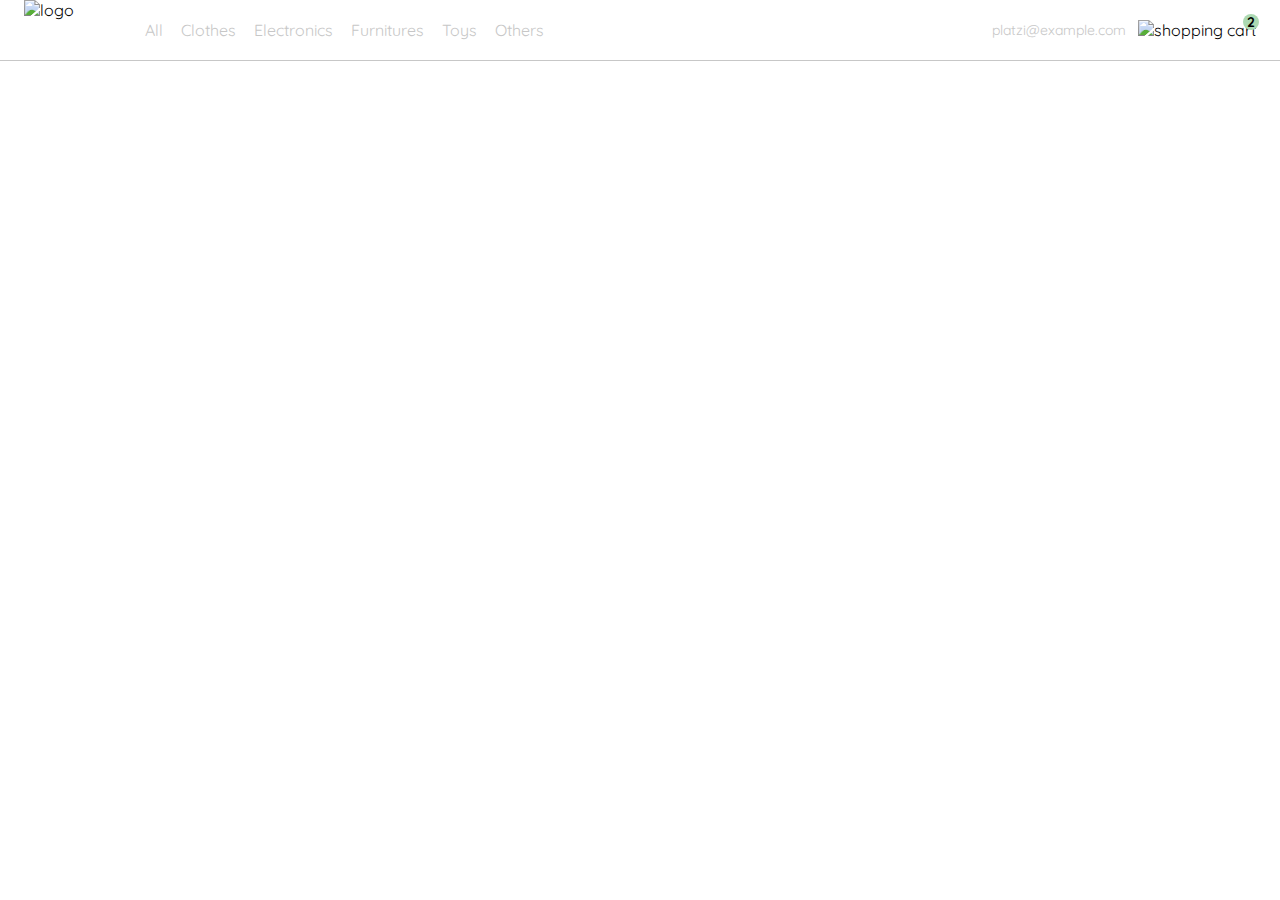
==== index.html @ ebef2e75 "activar y desactivar menu-desktop, menu-mobile, product-detail cuando uno de ellos esta activo" ====
<!DOCTYPE html>
<html lang="en">

<head>
  <meta charset="UTF-8" />
  <meta http-equiv="X-UA-Compatible" content="IE=edge" />
  <meta name="viewport" content="width=device-width, initial-scale=1.0" />
  <link rel="preconnect" href="https://fonts.googleapis.com" />
  <link rel="preconnect" href="https://fonts.gstatic.com" crossorigin />
  <link href="https://fonts.googleapis.com/css2?family=Quicksand:wght@300;500;700&display=swap" rel="stylesheet" />
  <link rel="stylesheet" href="./style.css" />
  <title>Tienda OnLine</title>
</head>

<body>
  <nav>
    <img src="./icons/icon_menu.svg" alt="menu" class="menu" />

    <div class="navbar-left">
      <img src="./logos/logo_yard_sale.svg" alt="logo" class="logo" />

      <ul>
        <li>
          <a href="/">All</a>
        </li>
        <li>
          <a href="/">Clothes</a>
        </li>
        <li>
          <a href="/">Electronics</a>
        </li>
        <li>
          <a href="/">Furnitures</a>
        </li>
        <li>
          <a href="/">Toys</a>
        </li>
        <li>
          <a href="/">Others</a>
        </li>
      </ul>
    </div>

    <div class="navbar-right">
      <ul>
        <li class="navbar-email">platzi@example.com</li>
        <li class="navbar-shopping-cart">
          <img src="./icons/icon_shopping_cart.svg" alt="shopping cart" />
          <div>2</div>
        </li>
      </ul>
    </div>
    <div class="desktop-menu inactive">
      <ul>
        <li>
          <a href="/" class="title">My orders</a>
        </li>

        <li>
          <a href="/">My account</a>
        </li>

        <li>
          <a href="/">Sign out</a>
        </li>
      </ul>
    </div>
    <div class="mobile-menu inactive">
      <ul>
        <li>
          <a href="/">CATEGORIES</a>
        </li>
        <li>
          <a href="/">All</a>
        </li>
        <li>
          <a href="/">Clothes</a>
        </li>
        <li>
          <a href="/">Electronics</a>
        </li>
        <li>
          <a href="/">Furnitures</a>
        </li>
        <li>
          <a href="/">Toys</a>
        </li>
        <li>
          <a href="/">Other</a>
        </li>
      </ul>

      <ul>
        <li>
          <a href="/">My orders</a>
        </li>
        <li>
          <a href="/">My account</a>
        </li>
      </ul>

      <ul>
        <li>
          <a href="/" class="email">platzi@example.com</a>
        </li>
        <li>
          <a href="/" class="sign-out">Sign out</a>
        </li>
      </ul>
    </div>

  </nav>

  <aside class="product-detail inactive">
    <div class="title-container">
      <img src="./icons/flechita.svg" alt="arrow">
      <p class="title">My order</p>
    </div>

    <div class="my-order-content">
      <div class="shopping-cart">
        <figure>
          <img
            src="https://images.pexels.com/photos/276517/pexels-photo-276517.jpeg?auto=compress&cs=tinysrgb&dpr=2&h=650&w=940"
            alt="bike">
        </figure>
        <p>Bike</p>
        <p>$30,00</p>
        <img src="./icons/icon_close.png" alt="close">
      </div>

      <div class="shopping-cart">
        <figure>
          <img
            src="https://images.pexels.com/photos/276517/pexels-photo-276517.jpeg?auto=compress&cs=tinysrgb&dpr=2&h=650&w=940"
            alt="bike">
        </figure>
        <p>Bike</p>
        <p>$30,00</p>
        <img src="./icons/icon_close.png" alt="close">
      </div>

      <div class="shopping-cart">
        <figure>
          <img
            src="https://images.pexels.com/photos/276517/pexels-photo-276517.jpeg?auto=compress&cs=tinysrgb&dpr=2&h=650&w=940"
            alt="bike">
        </figure>
        <p>Bike</p>
        <p>$30,00</p>
        <img src="./icons/icon_close.png" alt="close">
      </div>

      <div class="order">
        <p>
          <span>Total</span>
        </p>
        <p>$560.00</p>
      </div>

      <button class="primary-button">
        Checkout
      </button>
    </div>
    </div>
  </aside>

  <script src="./main.js"></script>
</body>

</html>
---- style.css ----
:root {
  --white: #FFFFFF;
  --black: #000000;
  --very-light-pink: #C7C7C7;
  --text-input-field: #F7F7F7;
  --hospital-green: #ACD9B2;
  --sm: 14px;
  --md: 16px;
  --lg: 18px;
}

body {
  margin: 0;
  font-family: 'Quicksand', sans-serif;
}

nav {
  display: flex;
  justify-content: space-between;
  padding: 0 24px;
  border-bottom: 1px solid var(--very-light-pink);
}

.menu {
  display: none;
}

.logo {
  width: 100px;
}

.navbar-left ul,
.navbar-right ul {
  list-style: none;
  padding: 0;
  margin: 0;
  display: flex;
  align-items: center;
  height: 60px;
}

.navbar-left {
  display: flex;
}

.navbar-left ul {
  margin-left: 12px;
}

.navbar-left ul li a,
.navbar-right ul li a {
  text-decoration: none;
  color: var(--very-light-pink);
  border: 1px solid var(--white);
  padding: 8px;
  border-radius: 8px;
}

.navbar-left ul li a:hover,
.navbar-right ul li a:hover {
  border: 1px solid var(--hospital-green);
  color: var(--hospital-green);
}

.navbar-email {
  color: var(--very-light-pink);
  cursor: pointer;
  font-size: var(--sm);
  margin-right: 12px;
}

.navbar-shopping-cart {
  position: relative;
  cursor: pointer;
}

.navbar-shopping-cart div {
  width: 16px;
  height: 16px;
  background-color: var(--hospital-green);
  border-radius: 50%;
  font-size: var(--sm);
  font-weight: bold;
  position: absolute;
  top: -6px;
  right: -3px;
  display: flex;
  justify-content: center;
  align-items: center;
}

.inactive {
  display: none;
}

.desktop-menu {
  position: absolute;
  background: var(--white);
  top: 60px;
  right: 56px;
  width: 100px;
  height: auto;
  border: 1px solid var(--very-light-pink);
  border-radius: 6px;
  padding: 20px 20px 0 20px;
}

.desktop-menu ul {
  list-style: none;
  padding: 0;
  margin: 0;
}

.desktop-menu ul li {
  text-align: end;
}

.desktop-menu ul li:nth-child(1),
.desktop-menu ul li:nth-child(2) {
  font-weight: bold;
}

.desktop-menu ul li:last-child {
  padding-top: 20px;
  border-top: 1px solid var(--very-light-pink);
}

.desktop-menu ul li:last-child a {
  color: var(--hospital-green);
  font-size: var(--sm);
}

.desktop-menu ul li a {
  color: var(--back);
  text-decoration: none;
  margin-bottom: 20px;
  display: inline-block;
}

.mobile-menu {
  position: absolute;
  background: var(--white);
  top: 61px;
  padding: 24px;
}

.mobile-menu a {
  text-decoration: none;
  color: var(--black);
  font-weight: bold;
  /* margin-bottom: 24px; */
}

.mobile-menu ul {
  padding: 0;
  margin: 24px 0 0;
  list-style: none;
}

.mobile-menu ul:nth-child(1) {
  border-bottom: 1px solid var(--very-light-pink);
}

.mobile-menu ul li {
  margin-bottom: 24px;
}

.email {
  font-size: var(--sm);
  font-weight: 300 !important;
}

.sign-out {
  font-size: var(--sm);
  color: var(--hospital-green) !important;
}

.product-detail {
  background: var(--white);
  width: 360px;
  padding: 24px;
  box-sizing: border-box;
  position: absolute;
  right: 0;
}

.title-container {
  display: flex;
}

.title-container img {
  transform: rotate(180deg);
  margin-right: 14px;
}

.title {
  font-size: var(--lg);
  font-weight: bold;
}

.order {
  display: grid;
  grid-template-columns: auto 1fr;
  gap: 16px;
  align-items: center;
  background-color: var(--text-input-field);
  margin-bottom: 24px;
  border-radius: 8px;
  padding: 0 24px;
}

.order p:nth-child(1) {
  display: flex;
  flex-direction: column;
}

.order p span:nth-child(1) {
  font-size: var(--md);
  font-weight: bold;
}

.order p:nth-child(2) {
  text-align: end;
  font-weight: bold;
}

.shopping-cart {
  display: grid;
  grid-template-columns: auto 1fr auto auto;
  gap: 16px;
  margin-bottom: 24px;
  align-items: center;
}

.shopping-cart figure {
  margin: 0;
}

.shopping-cart figure img {
  width: 70px;
  height: 70px;
  border-radius: 20px;
  object-fit: cover;
}

.shopping-cart p:nth-child(2) {
  color: var(--very-light-pink);
}

.shopping-cart p:nth-child(3) {
  font-size: var(--md);
  font-weight: bold;
}

.primary-button {
  background-color: var(--hospital-green);
  border-radius: 8px;
  border: none;
  color: var(--white);
  width: 100%;
  cursor: pointer;
  font-size: var(--md);
  font-weight: bold;
  height: 50px;
}

@media (max-width: 640px) {
  .menu {
    display: block;
    cursor: pointer;
  }

  .navbar-left ul {
    display: none;
  }

  .navbar-email {
    display: none;
  }

  .desktop-menu {
    display: none;
  }

  .product-detail {
    width: 100%;
  }
}

@media (min-width: 641px) {
  .mobile-menu {
    display: none;
  }
}
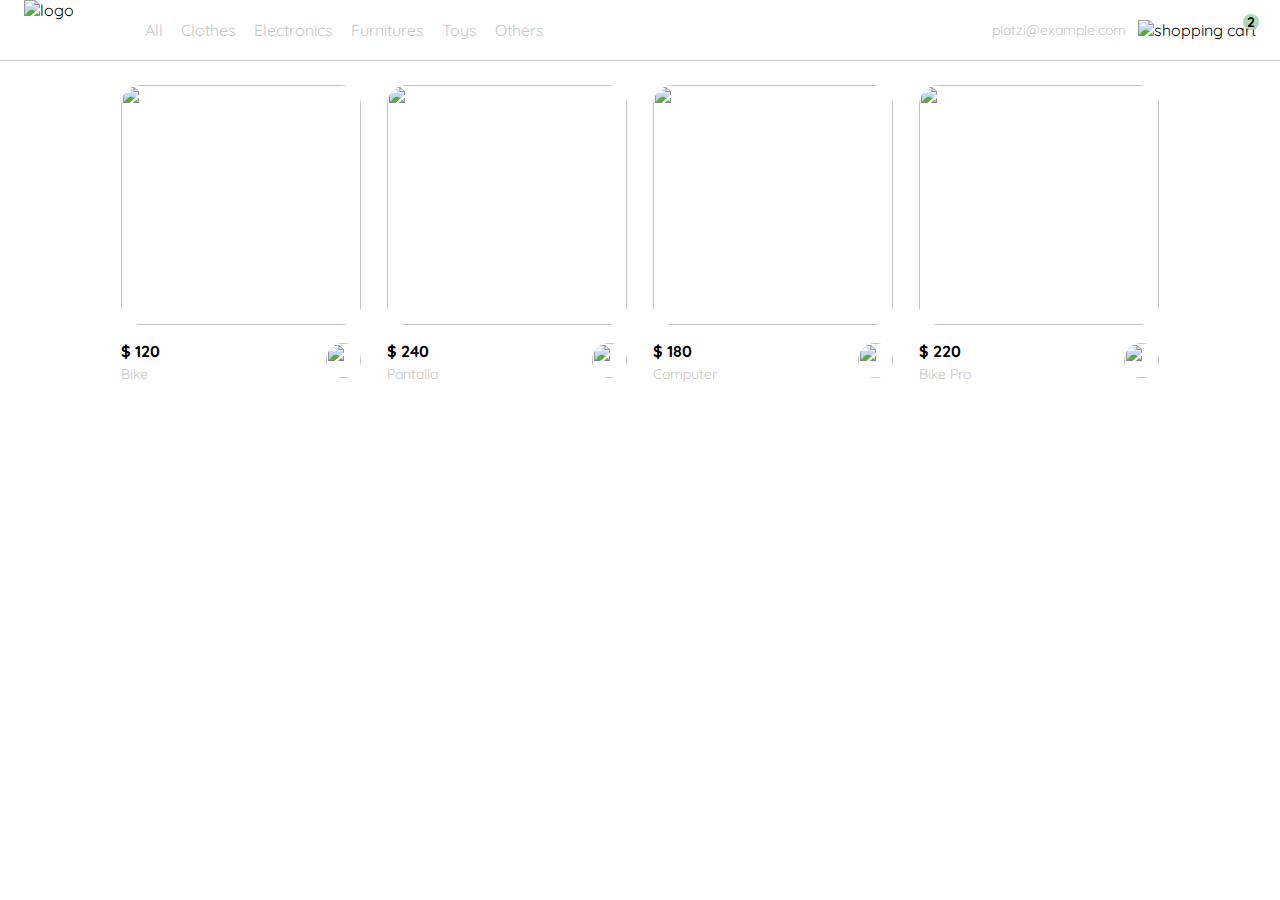
==== commit 970b487a: "Lista de productos desde JS" ====
--- a/index.html
+++ b/index.html
@@ -165,6 +165,11 @@
     </div>
   </aside>
 
+  <section class="main-container">
+    <div class="cards-container">
+    </div>
+  </section>
+
   <script src="./main.js"></script>
 </body>
 
--- a/style.css
+++ b/style.css
@@ -264,6 +264,56 @@
   height: 50px;
 }
 
+.cards-container {
+  display: grid;
+  grid-template-columns: repeat(auto-fill, 240px);
+  gap: 26px;
+  place-content: center;
+  margin-top: 24px;
+  margin-bottom: 24px;
+}
+
+.product-card {
+  width: 240px;
+}
+
+.product-card img {
+  width: 240px;
+  height: 240px;
+  border-radius: 20px;
+  object-fit: cover;
+}
+
+.product-info {
+  display: flex;
+  justify-content: space-between;
+  align-items: center;
+  margin-top: 12px;
+}
+
+.product-info figure {
+  margin: 0;
+}
+
+.product-info figure img {
+  width: 35px;
+  height: 35px;
+}
+
+.product-info div p:nth-child(1) {
+  font-weight: bold;
+  font-size: var(--md);
+  margin-top: 0;
+  margin-bottom: 4px;
+}
+
+.product-info div p:nth-child(2) {
+  font-size: var(--sm);
+  margin-top: 0;
+  margin-bottom: 0;
+  color: var(--very-light-pink);
+}
+
 @media (max-width: 640px) {
   .menu {
     display: block;
@@ -285,6 +335,19 @@
   .product-detail {
     width: 100%;
   }
+
+  .cards-container {
+    grid-template-columns: repeat(auto-fill, 140px);
+  }
+
+  .product-card {
+    width: 140px;
+  }
+
+  .product-card img {
+    width: 140px;
+    height: 140px;
+  }
 }
 
 @media (min-width: 641px) {
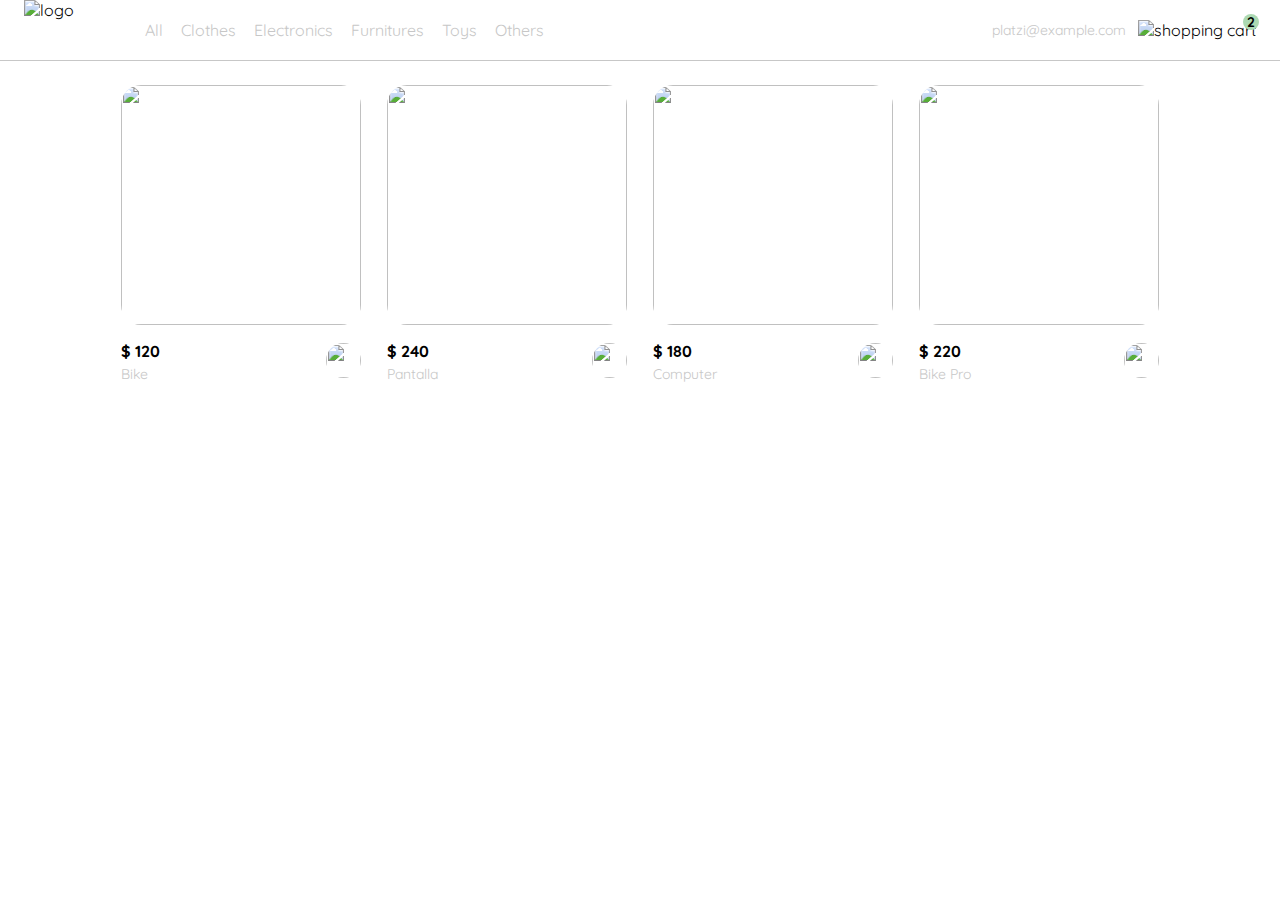
==== commit 13eb71c5: "Merge pull request #1 from lgoenaga/main" ====
--- a/index.html
+++ b/index.html
@@ -165,6 +165,22 @@
     </div>
   </aside>
 
+    <aside class="producto-detail inactive">
+    <div class="product-detail-close">
+      <img src="./icons/icon_close.png" alt="close">
+    </div>
+    <img src="https://images.pexels.com/photos/276517/pexels-photo-276517.jpeg?auto=compress&cs=tinysrgb&dpr=2&h=650&w=940" alt="bike">
+    <div class="producto-info">
+      <p>$35,00</p>
+      <p>Bike</p>
+      <p>With its practical position, this bike also fulfills a decorative function, add your hall or workspace.</p>
+      <button class="primary-button add-to-cart-button">
+        <img src="./icons/bt_add_to_cart.svg" alt="add to cart">
+        Add to cart
+      </button>
+    </div>
+  </aside>
+
   <section class="main-container">
     <div class="cards-container">
     </div>
--- a/style.css
+++ b/style.css
@@ -142,6 +142,8 @@
   background: var(--white);
   top: 61px;
   padding: 24px;
+  left: 0;
+  width: 100%;
 }
 
 .mobile-menu a {
@@ -282,6 +284,7 @@
   height: 240px;
   border-radius: 20px;
   object-fit: cover;
+  cursor: pointer;
 }
 
 .product-info {
@@ -312,6 +315,80 @@
   margin-top: 0;
   margin-bottom: 0;
   color: var(--very-light-pink);
+}
+
+.producto-detail {
+  width: 360px;
+  padding-bottom: 24px;
+  position: absolute;
+  right: 0;
+}
+
+.product-detail-close {
+  background: var(--white);
+  width: 14px;
+  height: 14px;
+  position: absolute;
+  top: 24px;
+  left: 24px;
+  z-index: 2;
+  padding: 12px;
+  border-radius: 50%;
+}
+
+.product-detail-close:hover {
+  cursor: pointer;
+}
+
+.producto-detail > img:nth-child(2) {
+  width: 100%;
+  height: 300px;
+  object-fit: cover;
+  border-radius: 0 0 20px 20px;
+  margin-top: 24px;
+}
+
+.producto-info {
+  margin: 24px 24px 0 24px;
+}
+
+.producto-info p:nth-child(1) {
+  font-weight: bold;
+  font-size: var(--md);
+  margin-top: 0;
+  margin-bottom: 4px;
+}
+
+.producto-info p:nth-child(2) {
+  color: var(--very-light-pink);
+  font-size: var(--md);
+  margin-top: 0;
+  margin-bottom: 36px;
+}
+
+.producto-info p:nth-child(3) {
+  color: var(--very-light-pink);
+  font-size: var(--sm);
+  margin-top: 0;
+  margin-bottom: 36px;
+}
+
+.primary-button {
+  background-color: var(--hospital-green);
+  border-radius: 8px;
+  border: none;
+  color: var(--white);
+  width: 100%;
+  cursor: pointer;
+  font-size: var(--md);
+  font-weight: bold;
+  height: 50px;
+}
+
+.add-to-cart-button {
+  display: flex;
+  align-items: center;
+  justify-content: center;
 }
 
 @media (max-width: 640px) {
@@ -348,6 +425,10 @@
     width: 140px;
     height: 140px;
   }
+
+  .producto-detail {
+    width: 100%;
+  }
 }
 
 @media (min-width: 641px) {
